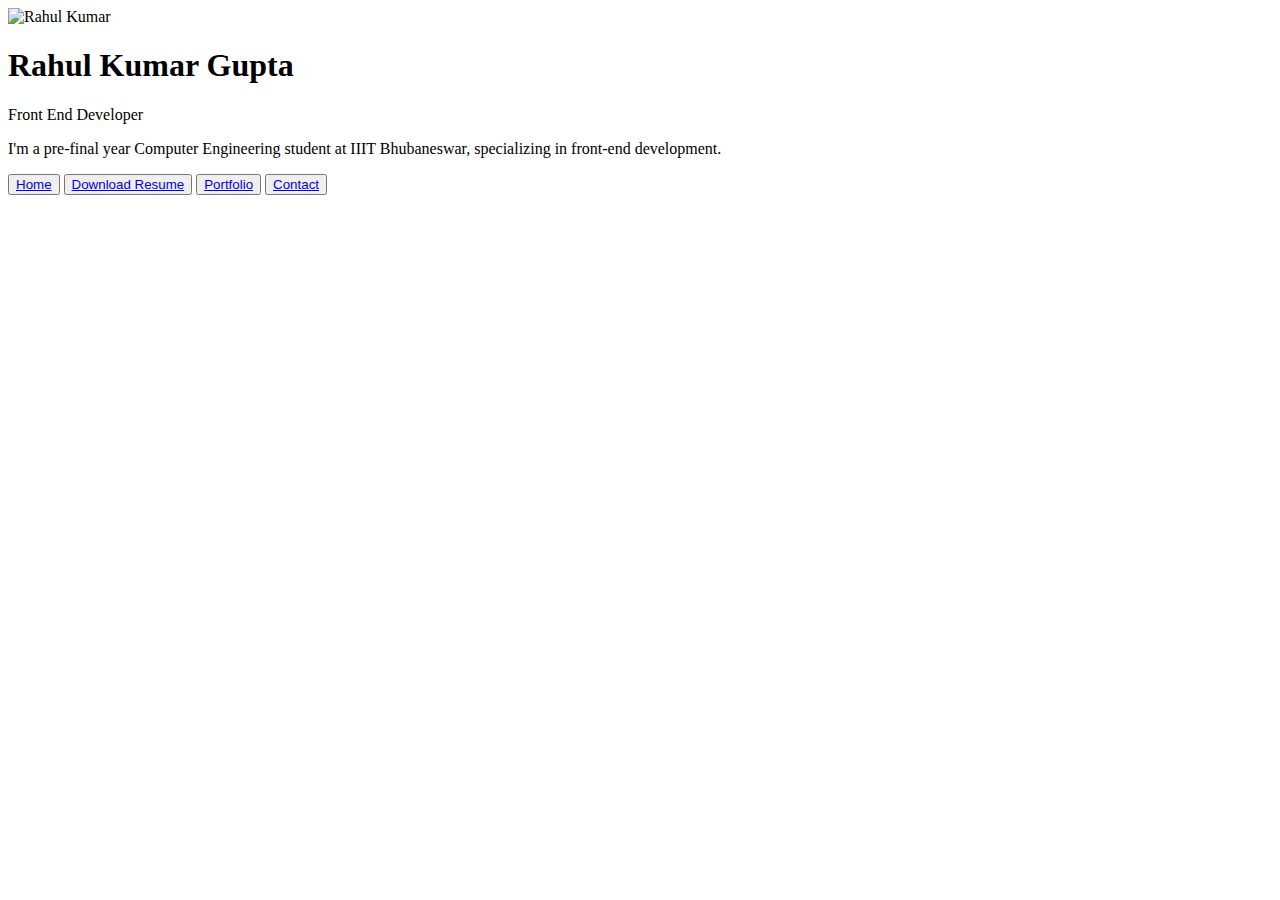
==== index.html @ 16e3ba76 "added index.html" ====
<!DOCTYPE html>
<html lang="en">

<head>
    <meta charset="UTF-8">
    <meta name="viewport" content="width=device-width, initial-scale=1.0">
    <title>Resume</title>
    <link rel="stylesheet" href="./style/styles.css">
</head>

<body>
    <div class="container">
        <div class="profile_container">
            <div class="profile_img">
                <img src="./profileImage.jpg"  alt="Rahul Kumar">
            </div>
            <div class="profile_name"><h1 >Rahul Kumar Gupta</h1></div>
            <div class="profile_title"><p>Front End Developer</p></div>
            <div class="description"><p>
                I'm a pre-final year Computer Engineering student at IIIT Bhubaneswar, specializing in front-end
                development.</p></div>
        </div>


        <div class="boxes">
            <button class="button"><a href="./index.html" target="_blank">Home</a></button>
            <button class="button"><a href="./cv.pdf" download="Resume.pdf">Download Resume</a></button>
            <button class="button"><a href="./portfolio.html" target="_blank">Portfolio</a></button>
            <button class="button"><a href="./contact.html" target="_blank">Contact</a></button>

        </div>
    </div>
</body>

</html>
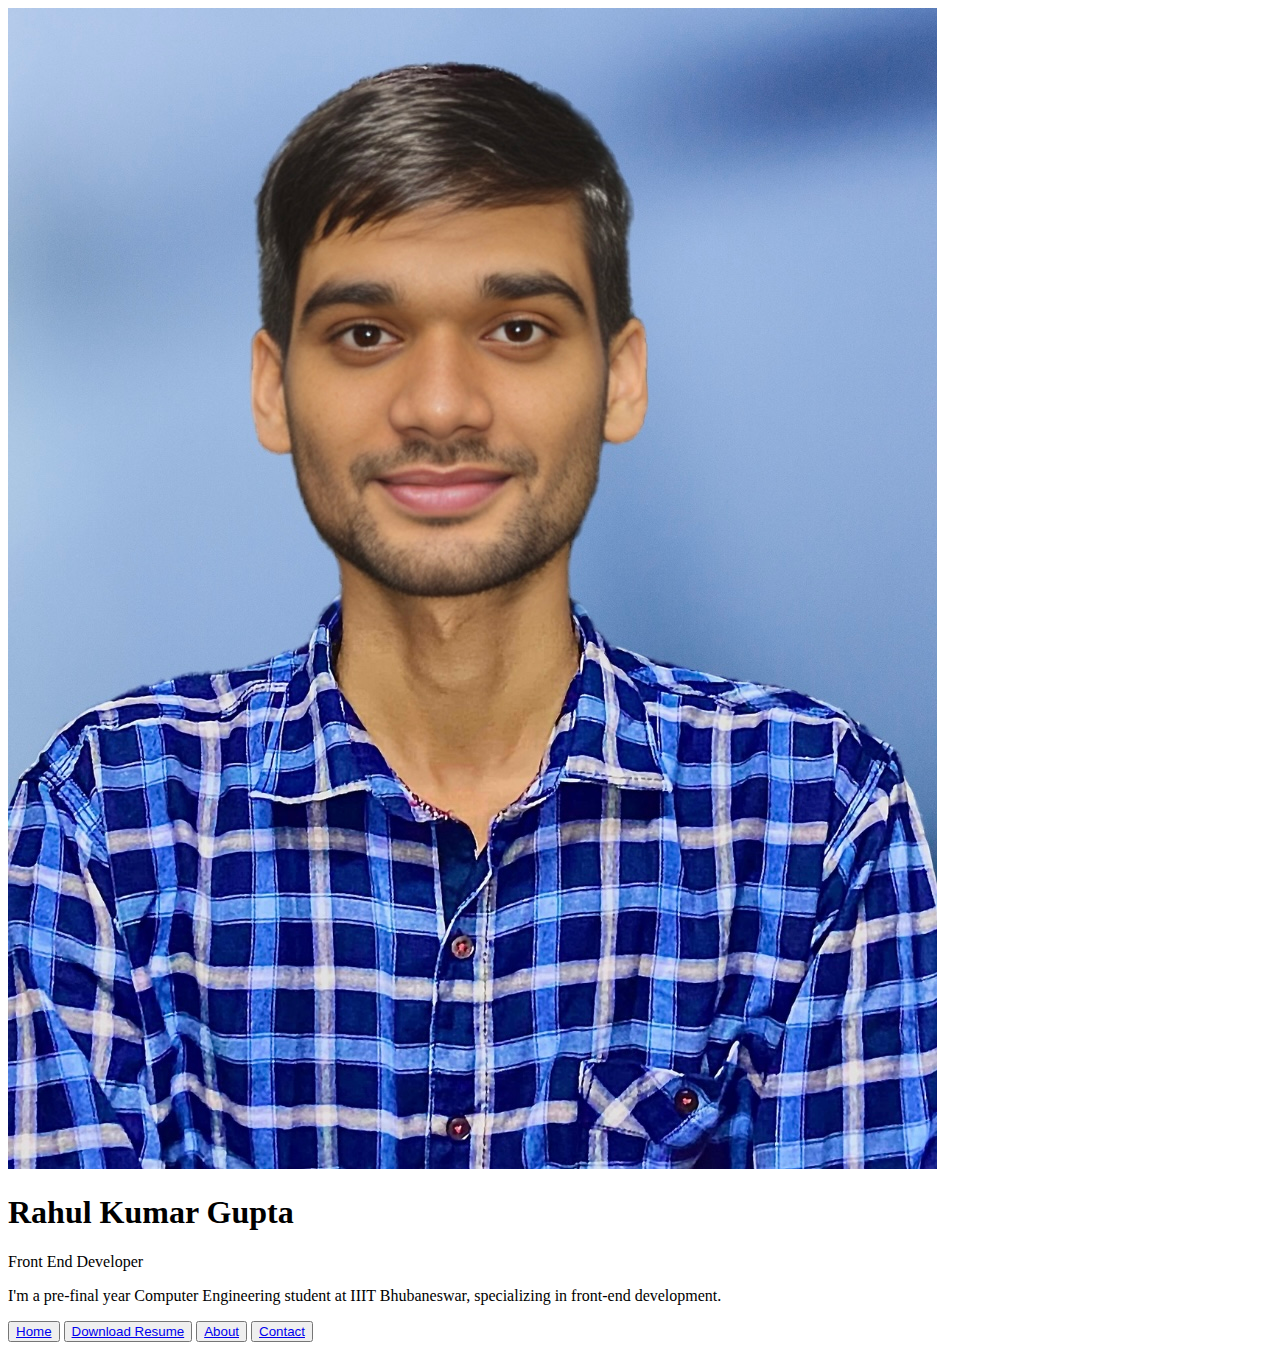
==== commit 9adce478: "Updated index.html" ====
--- a/index.html
+++ b/index.html
@@ -5,7 +5,7 @@
     <meta charset="UTF-8">
     <meta name="viewport" content="width=device-width, initial-scale=1.0">
     <title>Resume</title>
-    <link rel="stylesheet" href="./style/styles.css">
+    <link rel="stylesheet" href="./style/HomeStyle.css">
 </head>
 
 <body>
@@ -23,10 +23,10 @@
 
 
         <div class="boxes">
-            <button class="button"><a href="./index.html" target="_blank">Home</a></button>
+            <button class="button"><a href="./index.html" >Home</a></button>
             <button class="button"><a href="./cv.pdf" download="Resume.pdf">Download Resume</a></button>
-            <button class="button"><a href="./portfolio.html" target="_blank">Portfolio</a></button>
-            <button class="button"><a href="./contact.html" target="_blank">Contact</a></button>
+            <button class="button"><a href="./portfolio.html" >About</a></button>
+            <button class="button"><a href="./contact.html" >Contact</a></button>
 
         </div>
     </div>
